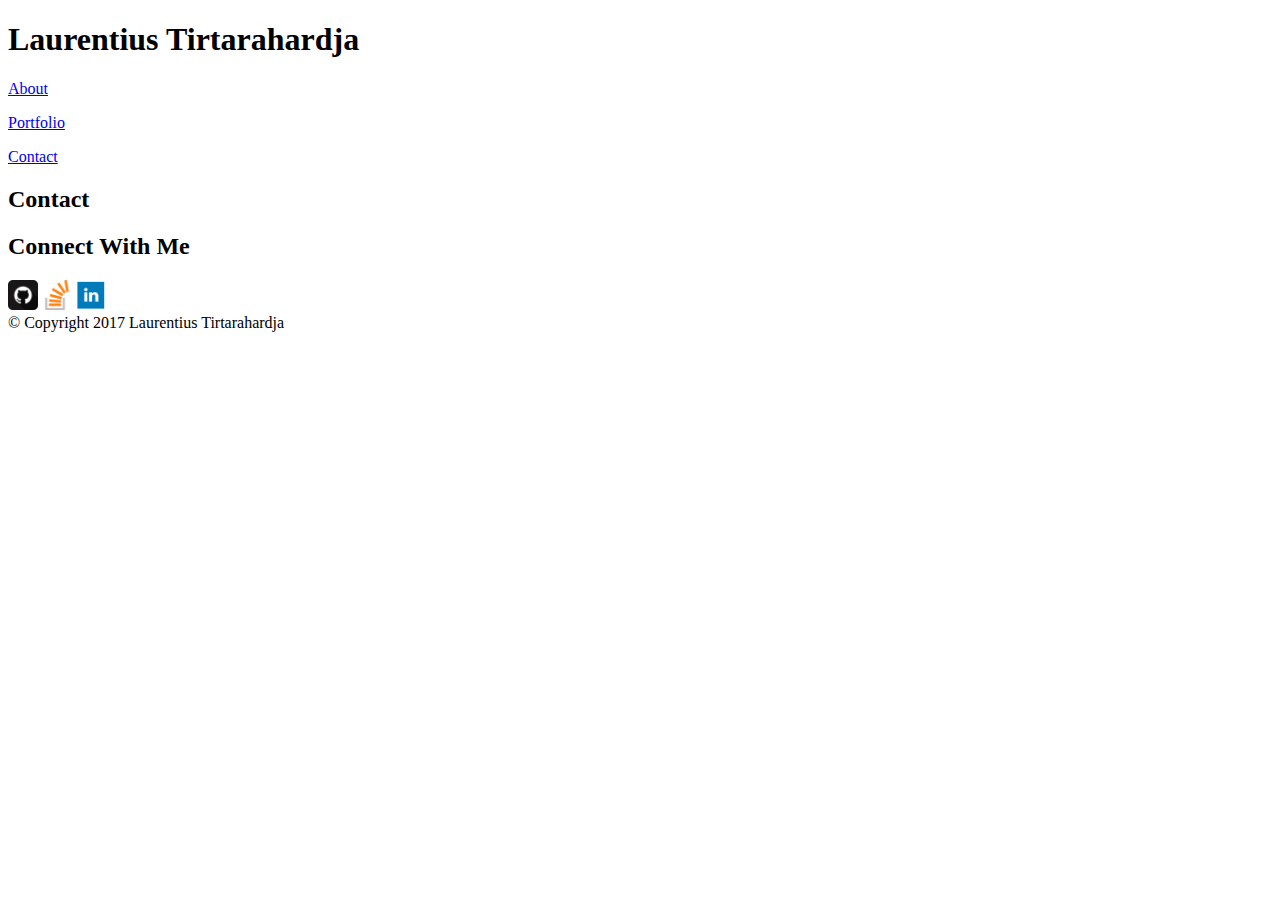
==== contact.html @ 51ec5c7a "1st pass" ====
<!DOCTYPE html>
<html>
<head>
	<title>Laurentius Tirtarahardja</title>
	<link rel="stylesheet" type="text/css" href="assets/css/style.css">
</head>

	<body>
		
		<header>
			<h1 class="top">Laurentius Tirtarahardja</h1>
		</header>

		<nav>
			<p class="navbar"><a href="index.html">About</a></p>
			<p class="navbar"><a href="portfolio.html">Portfolio</a></p>
			<p class="navbar"><a href="contact.html">Contact</a></p>
		</nav>

		<section class="field">

			<section>
				<h2>Contact</h2>
			</section>
			
			<form>
				
			</form>
		</section>

		<aside class="sidebar">
			<section>
				<h2>Connect With Me</h2>
			</section>
			<section class="sidebar">
				<a href="https://github.com/pablackhawk"><img src="assets/images/github.png" alt="GitHub" style="width:30px;height:30px;"></a>
				<a href="https://stackoverflow.com/users/8588499/laurent-tirtrarahardja?tab=profile"><img src="assets/images/stackoverflow.png" alt="Stack Overflow" style="width:30px;height:30px;"></a>
				<a href="https://www.linkedin.com/in/laurent-tirtarahardja-a0a5a144/"><img src="assets/images/linkedin.png" alt="LinkedIn" style="width:30px;height:30px;"></a>
			</section>
		</aside>
		
		<footer class="footer">
			&copy;	Copyright 2017 Laurentius Tirtarahardja
		</footer>

	</body>
</html>
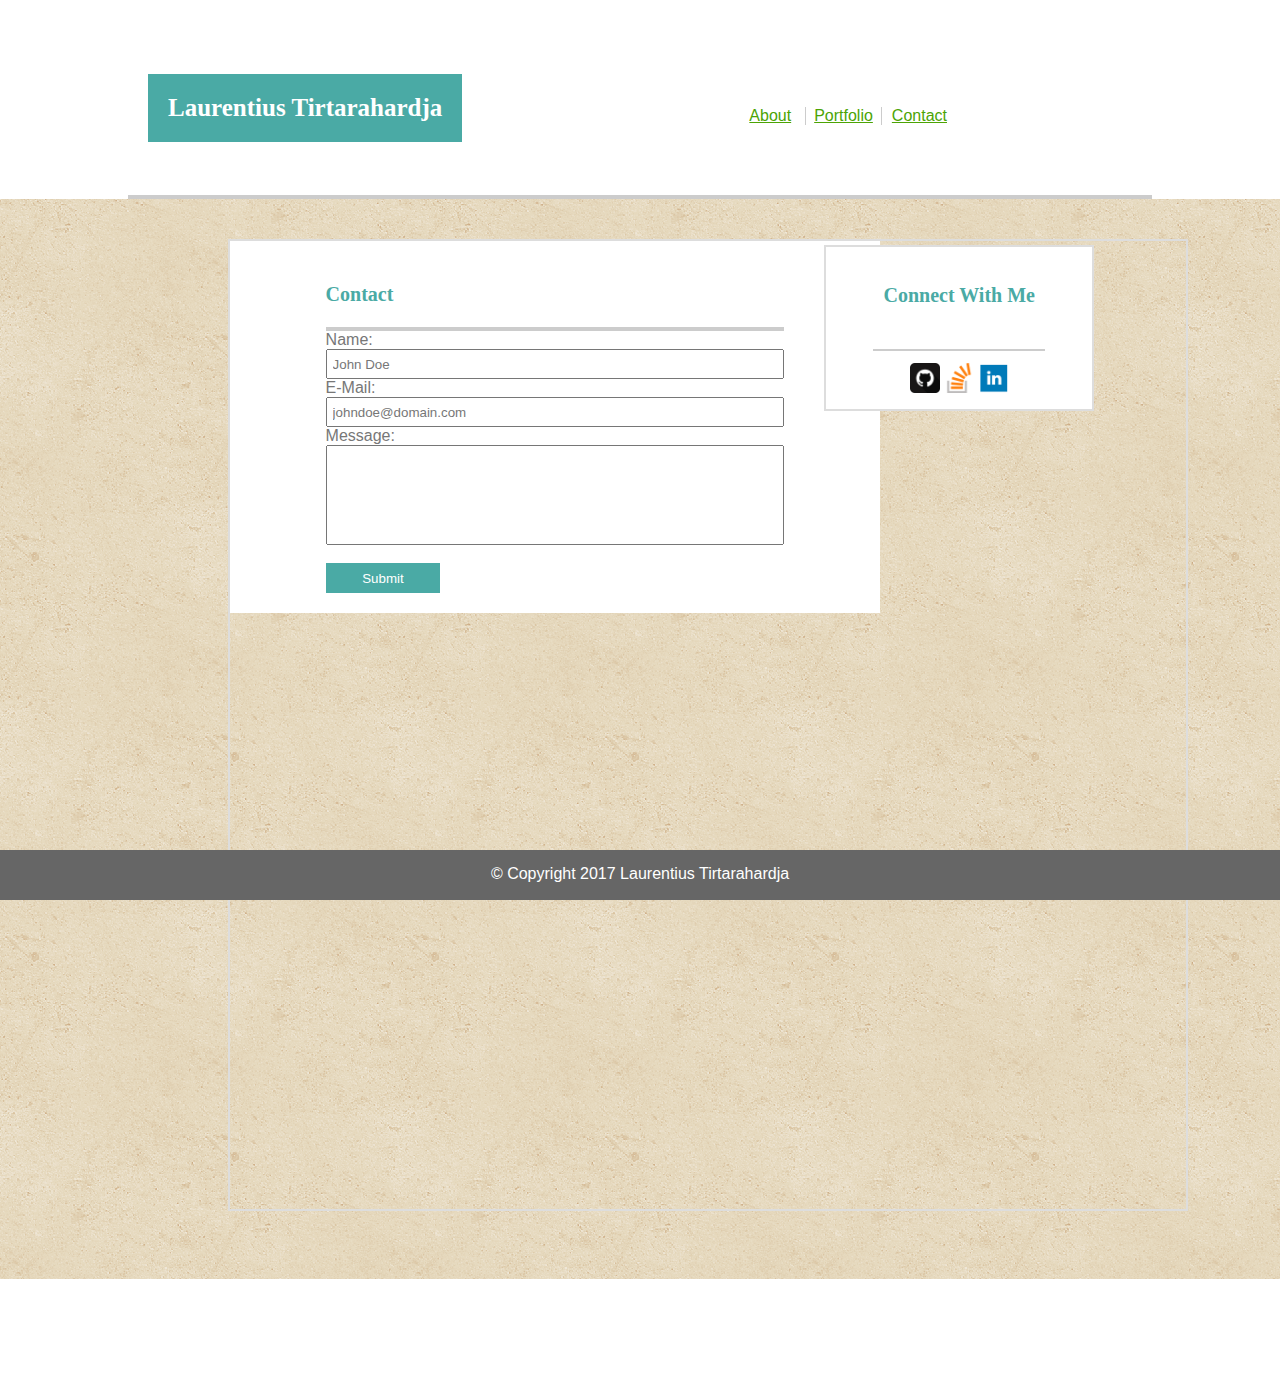
==== commit f684d32d: "contact form finished" ====
--- a/contact.html
+++ b/contact.html
@@ -1,47 +1,75 @@
 <!DOCTYPE html>
 <html>
+
 <head>
 	<title>Laurentius Tirtarahardja</title>
 	<link rel="stylesheet" type="text/css" href="assets/css/style.css">
 </head>
 
 	<body>
-		
-		<header>
-			<h1 class="top">Laurentius Tirtarahardja</h1>
-		</header>
+		<section class="bar">
+			<header>
+				<h1 class="top">Laurentius Tirtarahardja</h1>
+			</header>
 
-		<nav>
-			<p class="navbar"><a href="index.html">About</a></p>
-			<p class="navbar"><a href="portfolio.html">Portfolio</a></p>
-			<p class="navbar"><a href="contact.html">Contact</a></p>
-		</nav>
+			<nav>
+				<div class="contact">
+					<a href="contact.html">Contact</a>
+				</div>
+
+				<div class="port">
+					<a href="portfolio.html">Portfolio</a>
+				</div>
+
+				<div class="about">
+					<a href="index.html">About</a>
+				</div>
+			</nav>
+		</section><!--end of bar-->
+
+		<div class="clearfix"></div>
 
 		<section class="field">
+		
+		<main>
+			<section class="content">
+				<section class="title">
+					<h2>Contact</h2>
+				</section>
+				
+				<form>
+					Name:<br>
+					<input type="text" name="name" value="John Doe"><br>
+					E-Mail:<br>		
+					<input type="text" name="email" value="johndoe@domain.com"><br>
+					Message:<br>
+					<input type="text" name="message" id="message"><br><br>
+					<input type="submit" value="Submit">	
+				</form>
 
-			<section>
-				<h2>Contact</h2>
-			</section>
+			</section><!--end of content-->
+		</main>
 			
-			<form>
-				
-			</form>
-		</section>
 
-		<aside class="sidebar">
-			<section>
-				<h2>Connect With Me</h2>
-			</section>
-			<section class="sidebar">
-				<a href="https://github.com/pablackhawk"><img src="assets/images/github.png" alt="GitHub" style="width:30px;height:30px;"></a>
-				<a href="https://stackoverflow.com/users/8588499/laurent-tirtrarahardja?tab=profile"><img src="assets/images/stackoverflow.png" alt="Stack Overflow" style="width:30px;height:30px;"></a>
-				<a href="https://www.linkedin.com/in/laurent-tirtarahardja-a0a5a144/"><img src="assets/images/linkedin.png" alt="LinkedIn" style="width:30px;height:30px;"></a>
-			</section>
-		</aside>
-		
+			<aside class="sidebar" style="position:relative; top:-87.1%;">
+				<section class="connect">
+					<h2>Connect With Me</h2>
+				</section>
+				<section class="social">
+					<a href="https://github.com/pablackhawk"><img src="assets/images/github.png" alt="GitHub" style="width:30px;height:30px;"></a>
+					<a href="https://stackoverflow.com/users/8588499/laurent-tirtrarahardja?tab=profile"><img src="assets/images/stackoverflow.png" alt="Stack Overflow" style="width:30px;height:30px;"></a>
+					<a href="https://www.linkedin.com/in/laurent-tirtarahardja-a0a5a144/"><img src="assets/images/linkedin.png" alt="LinkedIn" style="width:30px;height:30px;"></a>
+				</section><!--end of sidebar-->
+			</aside>
+		</section><!--end of field-->
+
+		<div class="clearfix"></div>
+		<div class="push"></div>
+
 		<footer class="footer">
 			&copy;	Copyright 2017 Laurentius Tirtarahardja
 		</footer>
 
 	</body>
+
 </html>--- a/assets/css/style.css
+++ b/assets/css/style.css
@@ -0,0 +1,217 @@
+* {
+	box-sizing: border-box;
+}
+
+html, body {
+	height: 100%;
+	margin: 0;
+}
+
+body, form {
+	font-family:'Arial', 'Helvetica Neue', Helvetica, sans-serif;
+	color: #777;
+}
+
+h1, h2, h3 {
+	font-family: 'Georgia', Times, Times New Roman, serif;
+	color: #4aaaa5;
+}
+
+h1 {
+	font-size: 25px;
+	font-weight: bold;
+}
+
+h2 {
+	font-size: 20px;
+	font-weight: bold;
+}
+
+h3 {
+	font-size: 16px;
+}
+
+p {
+	font-size: 14px;
+}
+
+.bar {
+	border-bottom: 4px solid #ccc;
+	width:80%;
+	height:15%;
+	margin: 5% 10% 0 10%;
+
+}
+
+header{
+	background: #fff;
+	width: auto;
+	float: left;
+}
+.top {
+	background: #4aaaa5;
+	color: #fff;
+	margin: 10px 20px;
+	padding: 20px;
+}
+
+a:link {
+	color: hsl(93,95%,33%);
+}
+
+a:visited {
+	color: hsl(58,80%,42%);
+}
+.about, .port, .contact {
+	position: relative;
+	top: 3px;
+	float: right;
+	color: #ccc;
+	margin: 40px 5px 20px 5px;
+	padding-bottom: 0px;
+	padding-top: 0px;
+}
+
+.about {
+	padding-right: 4px;
+}
+
+.port {
+	border-left: 1px solid #ccc;
+	border-right: 1px solid #ccc;
+	padding-left: 8px;
+	padding-right: 8px;
+}
+.contact {
+	padding-right: 200px;
+}
+.clearfix {
+	clear: both;
+}
+
+.field{
+	background-image: url("../images/vintage-concrete.png");
+	height: 120%;
+	position: relative;
+	padding-left: 10%;
+}
+main, aside{
+	position:relative;
+	top: 40px;
+	border: 2px solid #ddd;
+}
+main {
+	position:relative;
+	left: 100px;
+	width: 960px;
+	height: 90%;
+}
+.content {
+	padding: 20px 10%;
+	background: #fff;
+	float: left;
+	width: 650px
+}
+aside {
+	background: #fff;
+	text-align: center;
+	width: 270px;
+	float: left;
+	position: relative;
+	top: -85.5%;
+	left: 60%;
+	margin: 0 10px;
+	padding:0 10px;
+	overflow: visible;
+}
+
+.title {
+	background: #fff;
+	border-bottom: 4px solid #ccc;
+	padding: 5px 0;
+}
+
+.sidebar {
+	margin: 15px 5px;
+	padding: 10px, 10%;
+}
+
+.connect {
+	margin-bottom: 5px;
+	padding: 20px 30px;
+}
+
+.social {
+	border-top: 2px solid #ccc;
+	padding:5% 10%;
+	margin:0 15%;
+}
+
+.portfolio {
+	float:left;
+	width: 200px;
+	height: 200px;
+	background: lightgrey;
+	z-index: 1;
+	margin:10px 10px;
+}
+	
+img {
+	width:200px;
+	height:200px;
+}
+.desc {
+	float: bottom;
+	position:relative;
+	bottom: 65px;
+	height: 40px;
+	text-align: center;
+	background: #4aaaa5;
+	color: #fff;
+	padding-top: 14px;
+
+}
+
+.push {
+	height: 10px;
+}
+footer {
+	margin-top: 20px;
+	position: fixed;
+	bottom: 0;
+	height: 50px;
+	width: 100%;
+	text-align: center;
+	background: #666;
+	color: #fff;
+	padding:15px 0;
+	
+}
+
+#biopic {
+	float: left;
+	width: 200px;
+	height: 200px;
+	margin-right: 10px;
+}
+
+input{
+	width: 100%;
+	height: 30px;
+	color: #777;
+	padding:0 5px;
+}
+
+input[type=submit] {
+	background: #4aaaa5;
+	color: #fff;
+	border: none;
+	width: 25%;
+}
+
+#message {
+	height: 100px;
+	overflow: scroll;
+	padding: 3px 5px;
+}
+
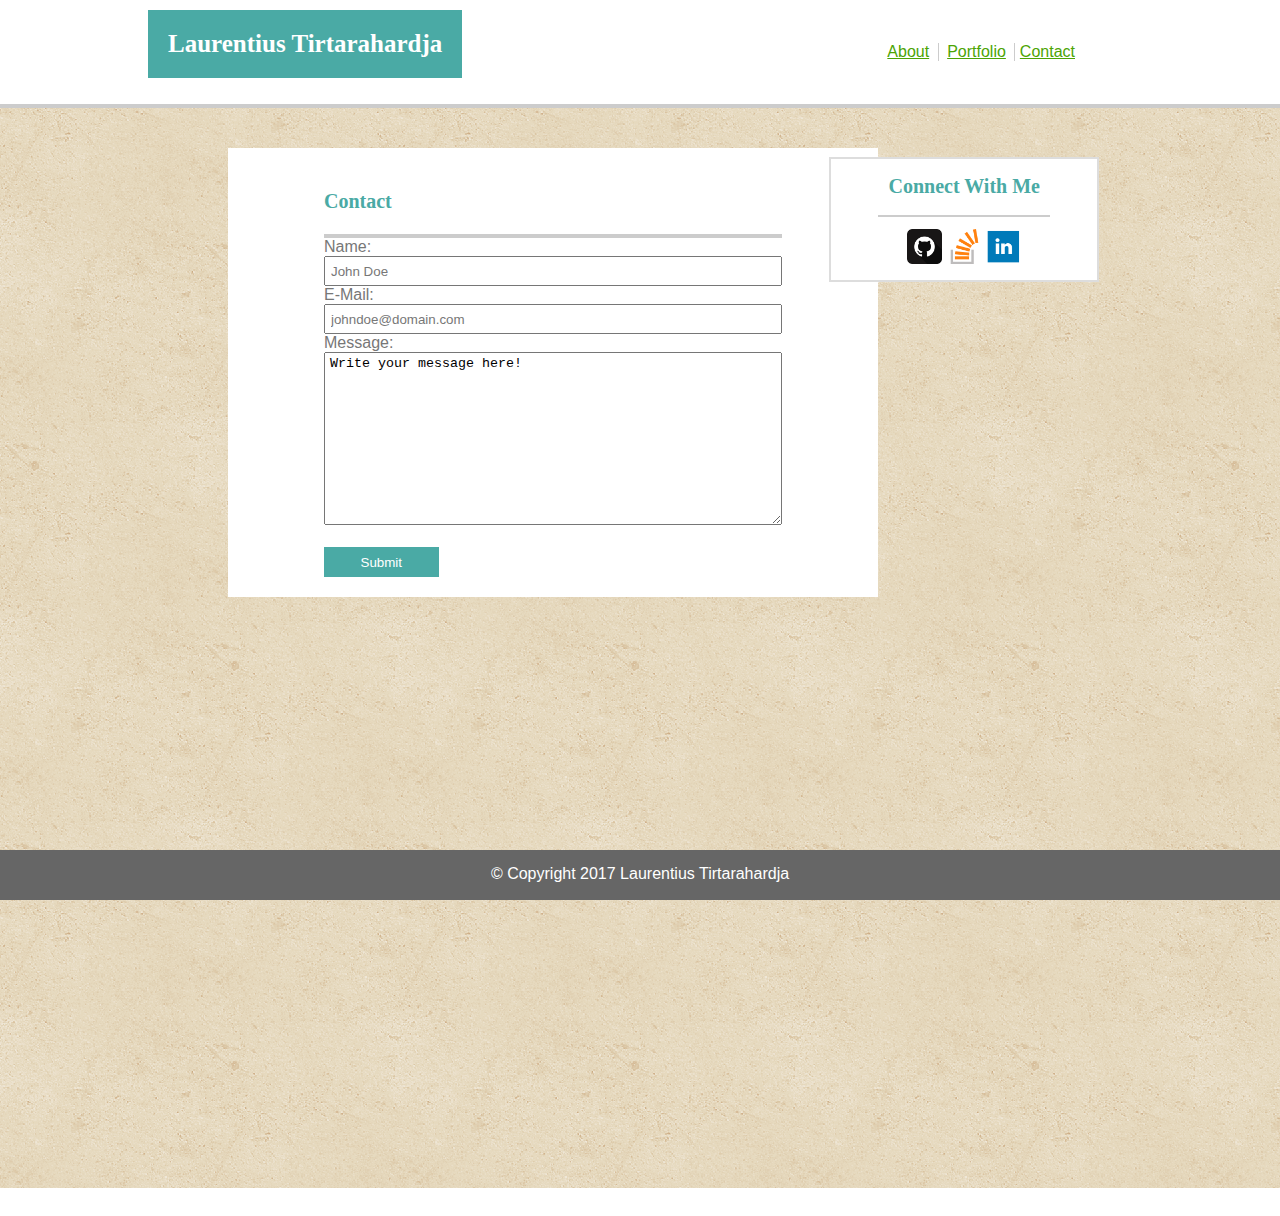
==== commit fbe0dd7f: "final edit" ====
--- a/contact.html
+++ b/contact.html
@@ -43,7 +43,7 @@
 					E-Mail:<br>		
 					<input type="text" name="email" value="johndoe@domain.com"><br>
 					Message:<br>
-					<input type="text" name="message" id="message"><br><br>
+					<textarea name="Message" rows="10" cols="50" id="message">Write your message here!</textarea><br><br>
 					<input type="submit" value="Submit">	
 				</form>
 
@@ -51,14 +51,14 @@
 		</main>
 			
 
-			<aside class="sidebar" style="position:relative; top:-87.1%;">
+			<aside class="sidebar" id="sidebar_contact">
 				<section class="connect">
 					<h2>Connect With Me</h2>
 				</section>
 				<section class="social">
-					<a href="https://github.com/pablackhawk"><img src="assets/images/github.png" alt="GitHub" style="width:30px;height:30px;"></a>
-					<a href="https://stackoverflow.com/users/8588499/laurent-tirtrarahardja?tab=profile"><img src="assets/images/stackoverflow.png" alt="Stack Overflow" style="width:30px;height:30px;"></a>
-					<a href="https://www.linkedin.com/in/laurent-tirtarahardja-a0a5a144/"><img src="assets/images/linkedin.png" alt="LinkedIn" style="width:30px;height:30px;"></a>
+					<a href="https://github.com/pablackhawk"><img src="assets/images/github.png" alt="GitHub" class="icon"></a>
+					<a href="https://stackoverflow.com/users/8588499/laurent-tirtrarahardja?tab=profile"><img src="assets/images/stackoverflow.png" alt="Stack Overflow" class="icon"></a>
+					<a href="https://www.linkedin.com/in/laurent-tirtarahardja-a0a5a144/"><img src="assets/images/linkedin.png" alt="LinkedIn" class="icon"></a>
 				</section><!--end of sidebar-->
 			</aside>
 		</section><!--end of field-->
--- a/assets/css/style.css
+++ b/assets/css/style.css
@@ -5,6 +5,7 @@
 html, body {
 	height: 100%;
 	margin: 0;
+	padding: 0;
 }
 
 body, form {
@@ -23,6 +24,7 @@
 }
 
 h2 {
+	margin:16.6px 0;
 	font-size: 20px;
 	font-weight: bold;
 }
@@ -37,9 +39,8 @@
 
 .bar {
 	border-bottom: 4px solid #ccc;
-	width:80%;
-	height:15%;
-	margin: 5% 10% 0 10%;
+	width:100%;
+	height:12%;
 
 }
 
@@ -47,6 +48,7 @@
 	background: #fff;
 	width: auto;
 	float: left;
+	margin:0 10%;
 }
 .top {
 	background: #4aaaa5;
@@ -67,7 +69,7 @@
 	top: 3px;
 	float: right;
 	color: #ccc;
-	margin: 40px 5px 20px 5px;
+	margin: 40px 5px 20px 0;
 	padding-bottom: 0px;
 	padding-top: 0px;
 }
@@ -98,7 +100,7 @@
 main, aside{
 	position:relative;
 	top: 40px;
-	border: 2px solid #ddd;
+	
 }
 main {
 	position:relative;
@@ -114,6 +116,7 @@
 }
 aside {
 	background: #fff;
+	border: 2px solid #ddd;
 	text-align: center;
 	width: 270px;
 	float: left;
@@ -131,14 +134,10 @@
 	padding: 5px 0;
 }
 
-.sidebar {
-	margin: 15px 5px;
-	padding: 10px, 10%;
-}
 
 .connect {
 	margin-bottom: 5px;
-	padding: 20px 30px;
+	
 }
 
 .social {
@@ -146,7 +145,10 @@
 	padding:5% 10%;
 	margin:0 15%;
 }
-
+.icon {
+	width: 35px;
+	height: 35px;
+}
 .portfolio {
 	float:left;
 	width: 200px;
@@ -210,8 +212,9 @@
 }
 
 #message {
-	height: 100px;
+	padding: 3px 5px;
+	width: 100%;
 	overflow: scroll;
-	padding: 3px 5px;
-}
-
+	
+}
+
